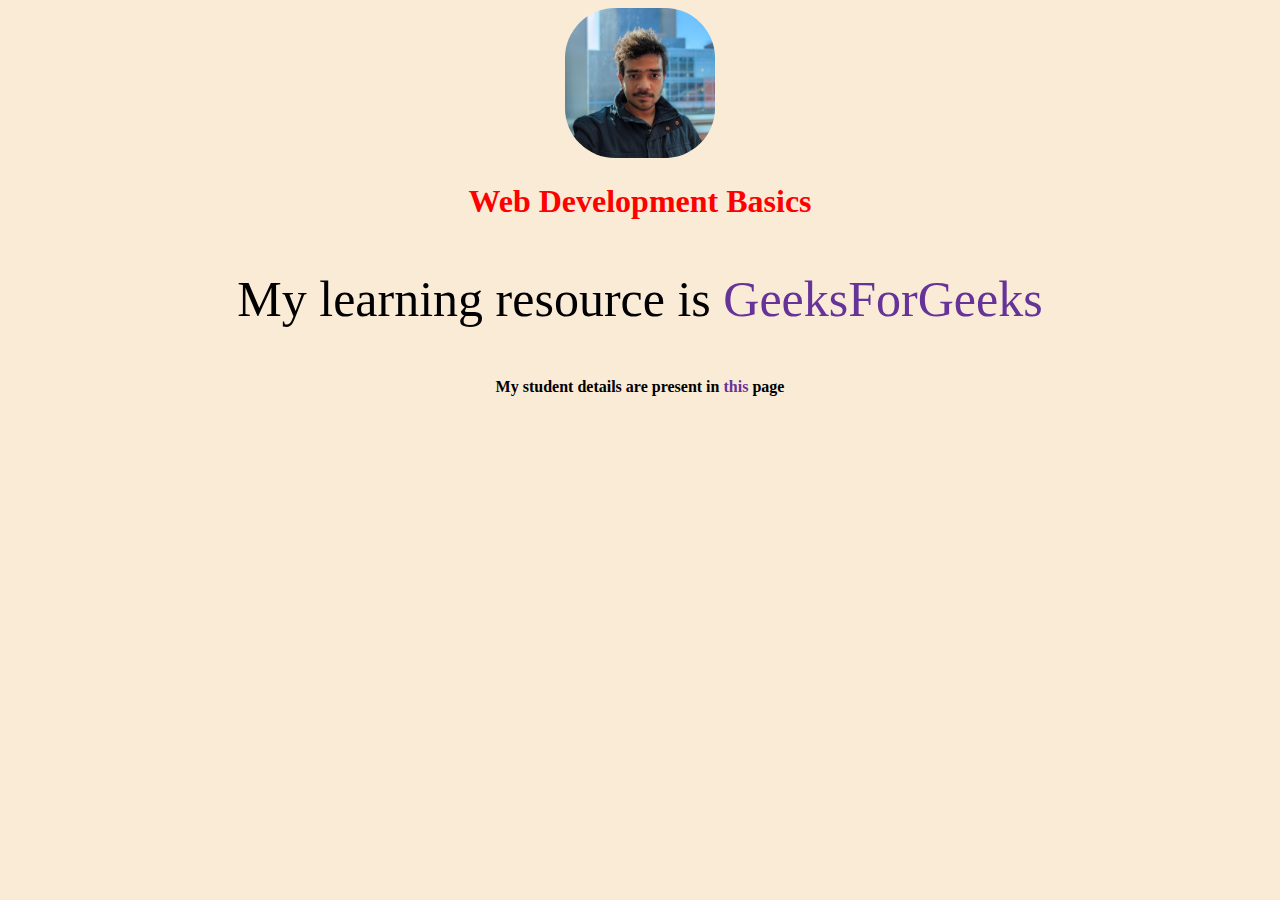
==== index.html @ 2461236c "Day 1" ====
<!DOCTYPE html>
<html>
    <head>
        <title>Web Dev Learning</title>
        <link rel="stylesheet" href="styles/site.css">
    </head>
    <body>
        <img src="images/Profile pic 2.png" alt="Loadng image failed.">
        <h1>Web Development Basics</h1>
        <p id="p1">My learning resource is <a href="https://www.geeksforgeeks.org/">GeeksForGeeks</a>  </p>
        <p id="p2">My student details are present in <a href="info.html"> this</a> page </p>
    </body>
</html>
---- styles/site.css ----
body{
    font-family:'Times New Roman', Times, serif; 
    text-align: center;
    background-color:antiquewhite;
}
img{
    width: 150px;
    height: 150px;
    border-radius: 50px;
}
h1{
    color:red; 
}
#p1{
    text-align:center;
    font-size: 50px;
}
#p2{
    font-weight: bolder;
}

a{
    color: rebeccapurple;
    text-decoration: none;
}
a:hover{
    text-decoration: underline;
}
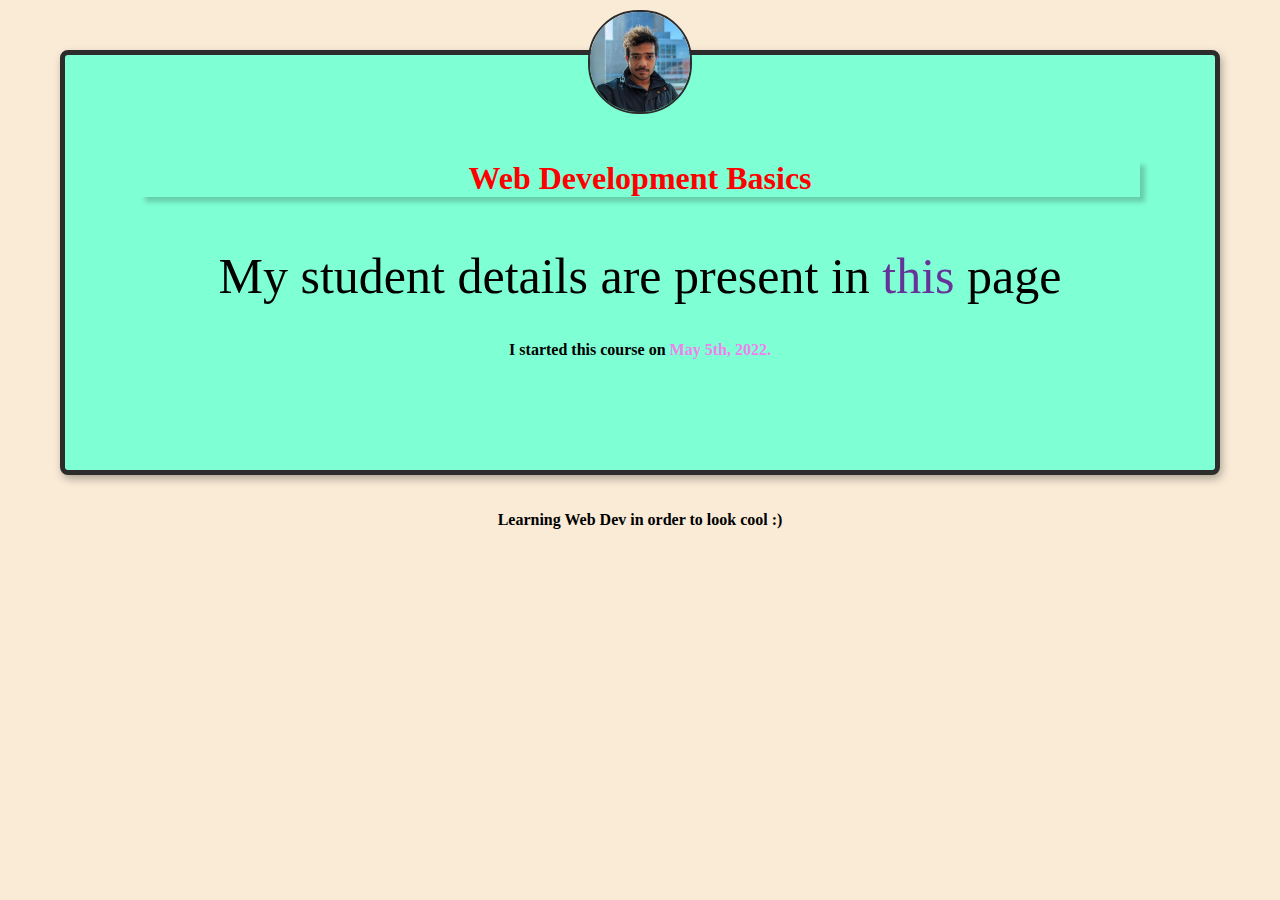
==== commit 77b09871: "HTML_css" ====
--- a/index.html
+++ b/index.html
@@ -1,13 +1,24 @@
 <!DOCTYPE html>
 <html>
-    <head>
-        <title>Web Dev Learning</title>
-        <link rel="stylesheet" href="styles/site.css">
-    </head>
-    <body>
-        <img src="images/Profile pic 2.png" alt="Loadng image failed.">
-        <h1>Web Development Basics</h1>
-        <p id="p1">My learning resource is <a href="https://www.geeksforgeeks.org/">GeeksForGeeks</a>  </p>
-        <p id="p2">My student details are present in <a href="info.html"> this</a> page </p>
-    </body>
-</html>+  <head>
+    <title>Web Dev Learning</title>
+    <link rel="stylesheet" href="styles/site.css" />
+  </head>
+  <body>
+    <main>
+      <div class="center">
+        <img src="images/Profile pic 2.png" alt="Loadng image failed." />
+      </div>
+      <h1>Web Development Basics</h1>
+      <p class="p1">
+        My student details are present in <a href="info.html"> this</a> page
+      </p>
+      <p class="p2">
+          I started this course on <span>May 5th, 2022.</span> 
+      </p>
+    </main>
+    <footer>
+        <p class="p2">Learning Web Dev in order to look cool :)</p>
+    </footer>
+  </body>
+</html>
--- a/styles/site.css
+++ b/styles/site.css
@@ -1,28 +1,75 @@
 body{
     font-family:'Times New Roman', Times, serif; 
-    text-align: center;
     background-color:antiquewhite;
 }
+main{
+    width: 1000px;
+    margin: 50px auto 36px auto;
+    background-color: aquamarine;
+    padding: 75px;
+    border:5px solid rgb(44, 44, 44);
+    border-radius: 8px;
+    box-shadow: 2px 4px 8px rgba(0, 0, 0, 0.3);
+}
+div.center{
+    display: flex;
+    justify-content: center;
+}
 img{
-    width: 150px;
-    height: 150px;
+    width: 100px;
+    height: 100px;
     border-radius: 50px;
+    border: 2px solid rgb(44, 44, 44);
+    margin-top: -120px;
+
 }
 h1{
+    text-align: center;
     color:red; 
+    width: 1000px;
+    margin: 30px auto 0 auto;
+    box-shadow: 5px 5px 5px rgba(0, 0, 0, 0.2) ;
 }
-#p1{
+p{
+    margin-bottom: 36px;
+}
+.p1{
     text-align:center;
     font-size: 50px;
 }
-#p2{
+.p2{
     font-weight: bolder;
+    text-align: center;
+}
+.p3{
+    text-align: center;
+    background-color: red;
+    color: white;
+    border-radius: 20px;
+    font-size: 24px;
+    padding: 20px;
+    margin: 30px auto 0 auto;
+    width: 1000px;
+}
+
+span{
+    color: violet;
 }
 
 a{
     color: rebeccapurple;
     text-decoration: none;
+    text-align: center;
 }
 a:hover{
     text-decoration: underline;
 }
+.edu-title{
+    color: blueviolet;
+}
+.edu-title-content{
+    color: royalblue
+}
+li{
+    list-style: square;
+}
